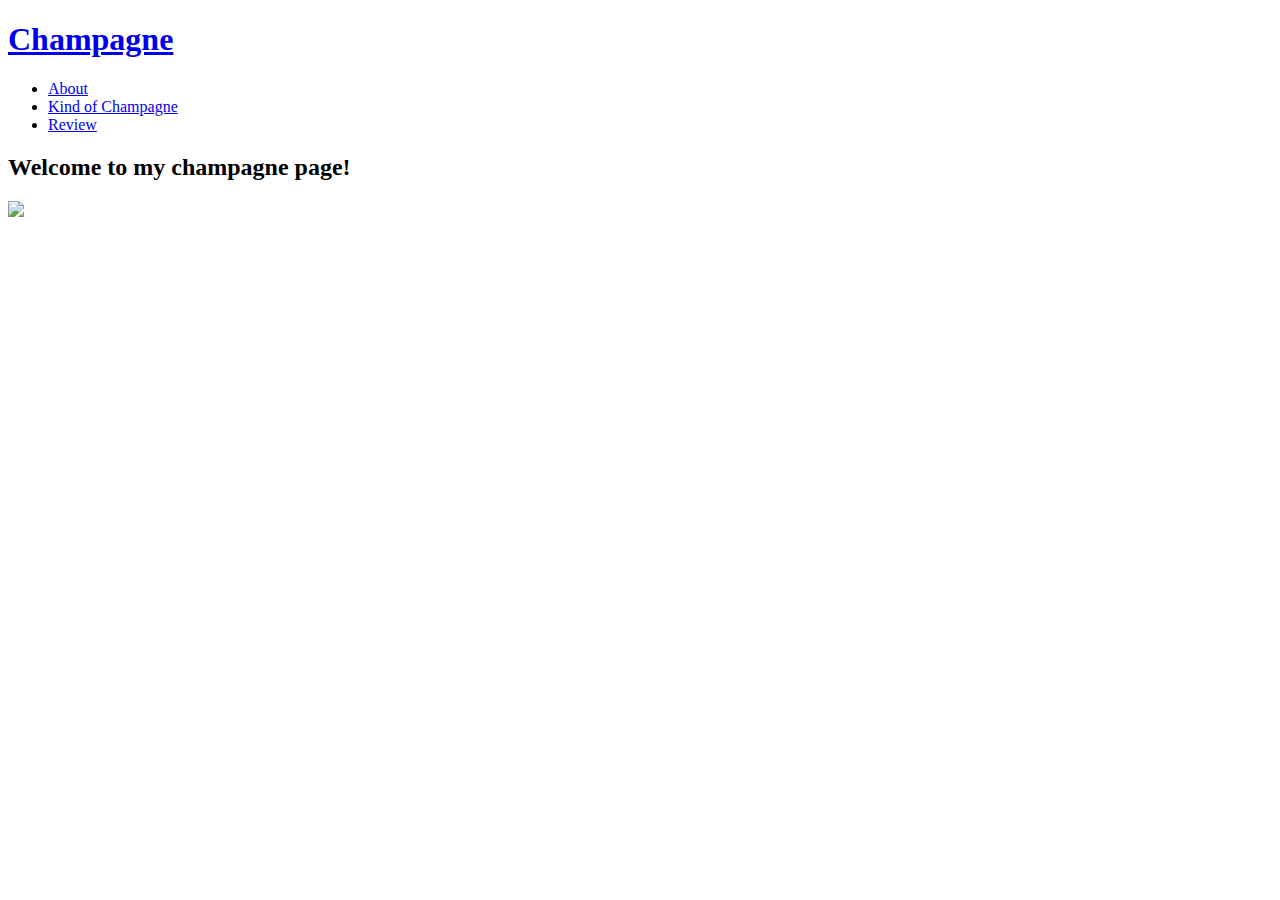
==== index.html @ d532a093 "웹사이트 완성.!" ====
<!DOCTYPE html>
<html>
    <head>
    <title>Champagne - Welcome</title> <!--페이지 제목-->
    <meta charset="utf-8"> <!--한글 지원-->
    </head>

    <body>
        <h1><a href="index.html">Champagne</a></h1>
        <ul>
            <li><a href="1.html">About</a></li>
            <li><a href="2.html">Kind of Champagne</a></li>
            <li><a href="3.html">Review</a></li>
        </ul>
        

        <h2>Welcome to my champagne page!</h2>
        <img src="download/Champagne.jpg" width="60%">

    </body>
</html>
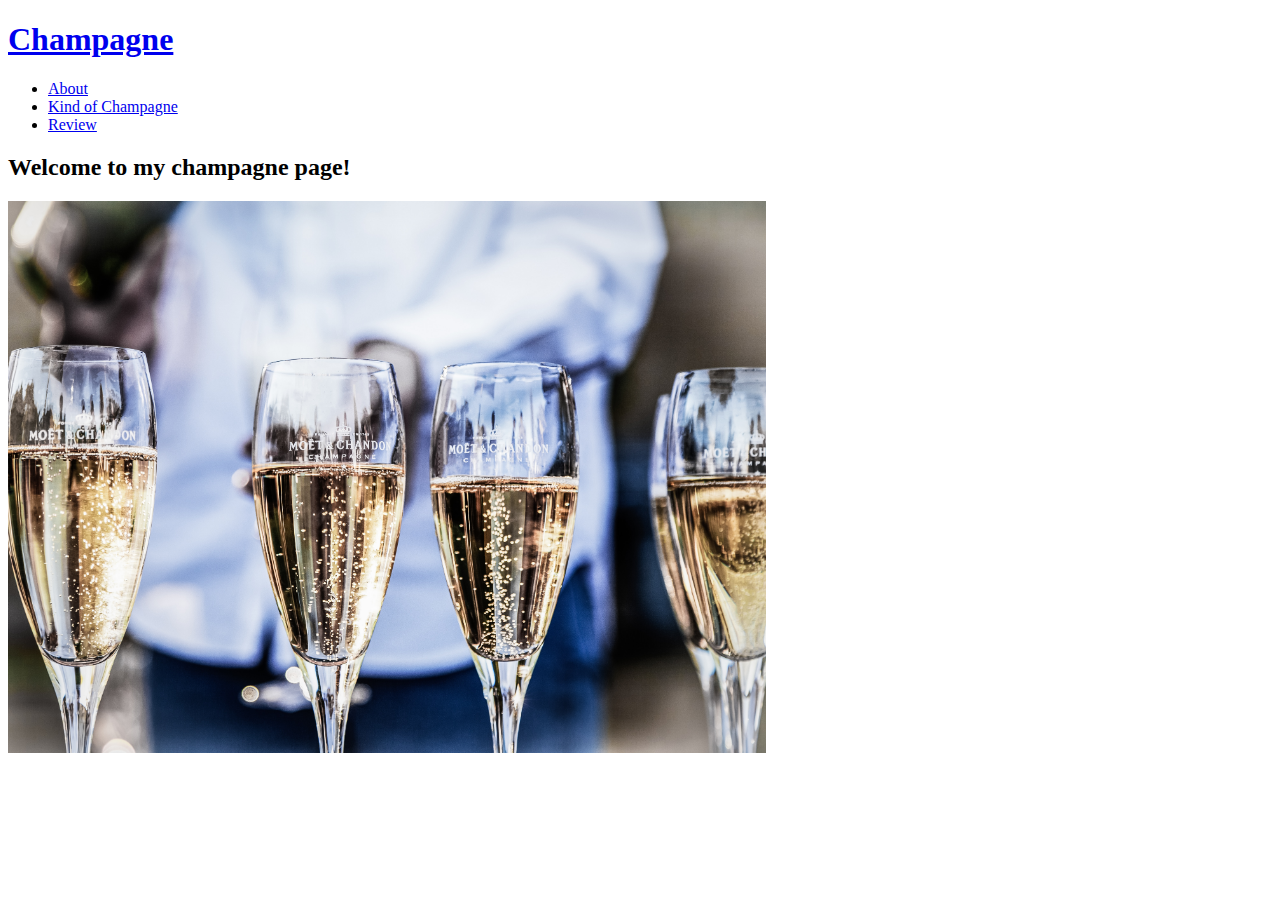
==== commit 21457f11: "Add files via upload" ====
--- a/index.html
+++ b/index.html
@@ -15,7 +15,7 @@
         
 
         <h2>Welcome to my champagne page!</h2>
-        <img src="download/Champagne.jpg" width="60%">
+        <img src="Champagne.jpg" width="60%">
 
     </body>
 </html>
